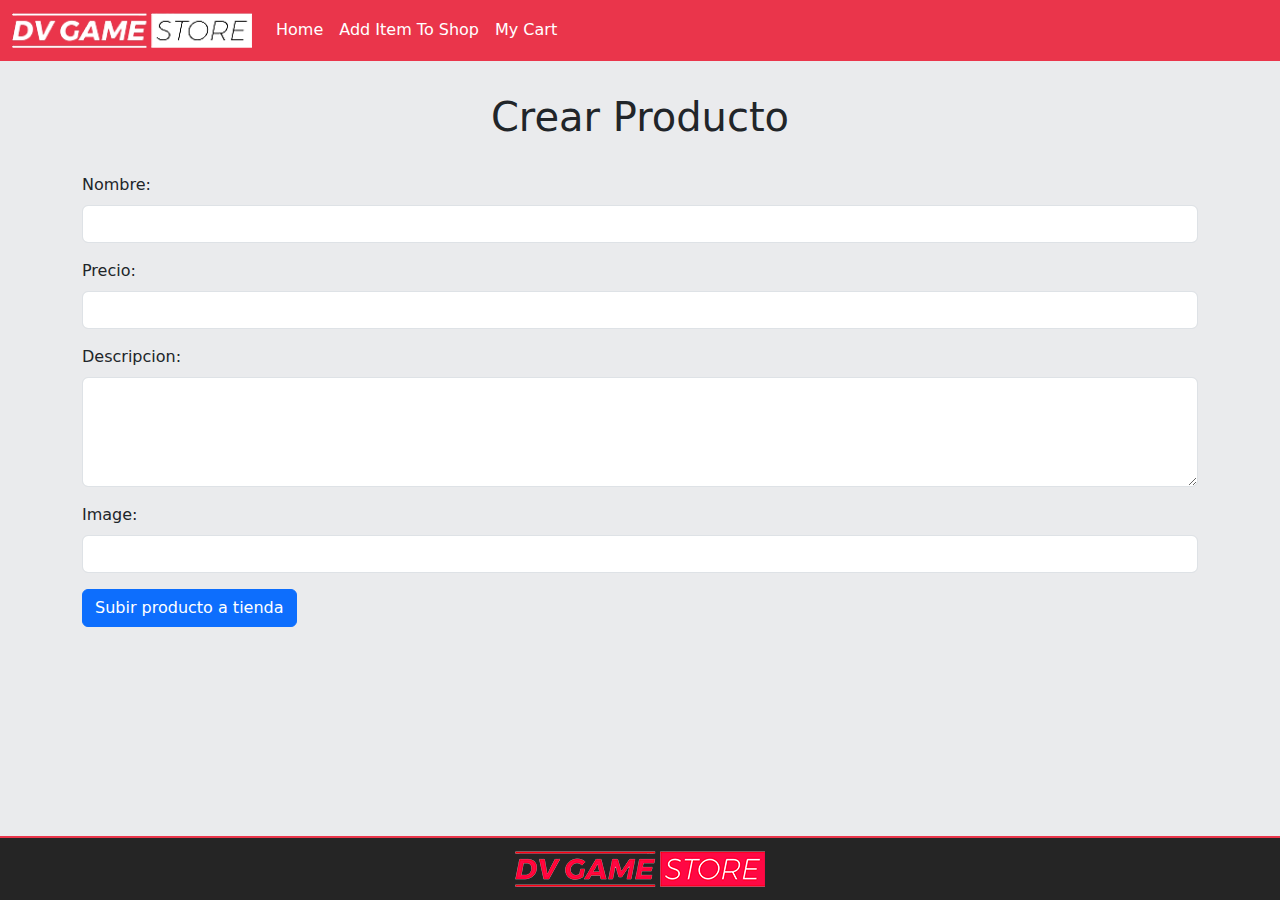
==== views/add_product_form.html @ 1d81f579 "Reworked logic for Home, GameDetails, added form for uploading games, added notifications" ====
<html lang="en">
<head>
    <meta charset="UTF-8">
    <meta http-equiv="X-UA-Compatible" content="IE=edge">
    <meta name="viewport" content="width=device-width, initial-scale=1.0">
    <title>DV - Game Store</title>
    <link rel="stylesheet" href="../css/bootstrap/bootstrap.css">
    <link rel="stylesheet" href="../css/styles.css">
</head>
<body>

<nav class="navbar navbar-expand-lg">
  <div class="container-fluid">
    <a href="../index.html"><img id="nav-logo" class="navbar-brand" src="../img/logo.png" alt="DV Game Store Logo"></a>
    <button class="navbar-toggler" type="button" data-bs-toggle="collapse" data-bs-target="#navbarNavAltMarkup" aria-controls="navbarNavAltMarkup" aria-expanded="false" aria-label="Toggle navigation">
      <span class="navbar-toggler-icon"></span>
    </button>
    <div class="collapse navbar-collapse" id="navbarNavAltMarkup">
      <ul class="navbar-nav">
        <li><a class="nav-link" href="../index.html">Home</a></li>
        <li><a class="nav-link" href="add_product_form.html">Add Item To Shop</a></li>
        <li><a class="nav-link" onclick="CartOverlay()">My Cart</a></li>
      </ul>
    </div>
  </div>
</nav>

<h1>Crear Producto</h1>

  
<div class="container">
  
    <form id="productForm">
        <div class="mb-3">
          <label for="name" class="form-label">Nombre:</label>
          <input type="text" class="form-control" id="name" name="name" required>
        </div>
      
        <div class="mb-3">
          <label for="price" class="form-label">Precio:</label>
          <input type="number" step="0.01" class="form-control" id="price" name="price" required>
        </div>
      
        <div class="mb-3">
          <label for="description" class="form-label">Descripcion:</label>
          <textarea class="form-control" id="description" name="description" rows="4" required></textarea>
        </div>

        <div class="mb-3">
          <label for="image" class="form-label">Image:</label>
          <input type="text" class="form-control" id="image" name="image">
        </div>
      
        <button type="submit" class="btn btn-primary">Subir producto a tienda</button>
      </form>
  </div>



<footer class="d-flex justify-content-center align-items-center">
    <div>
        <img class="inverted-logo" src="../img/logo-red.png" alt="DV Game Store Logo">
    </div>
</footer>




    
</body>
<script src="../js/bootstrap/bootstrap.js"></script>
<script src="../js/add_product_form.js"></script>
</html>
---- css/styles.css ----
body{
    background-color: #eaebed;
    min-height: 100vh;
    display: flex;
    flex-direction: column;

}
.red-text{
    color: #ea354b;
}

/* NOTIFICACIONES */
.notification{
    position: fixed;
    bottom: 20px;
    left: 0;
    right: 0;
    width: fit-content;
    height: fit-content;
    margin-left: auto;
    margin-right: auto;
    text-align: center;
    background-color: #eaebed;
    padding: 1rem;
    border-radius: 20px;
    z-index: 999;
    border: 2px solid #ea354b;
    font-size: 1.5rem;
}


/* NAV */

nav{
    background-color: #ea354b;
/*     border-bottom: #ea354b 2px inset; */
}

nav a:hover{
    color: #eaebed;
}

.nav-link{
    color: white;
}

#nav-logo{
    width: 15rem;
}

.navbar-toggler{
    position: absolute;
    right: 2rem;
}


/* SECCION CARRITO */
.overlay{
    position: fixed;
    top: 0;
    left: 0;
    width: 100%;
    height: 100%;
    background-color: rgba(0, 0, 0, 0.5);
    display: flex;
    align-items: center;
    justify-content: center;
    z-index: 9999;
}

.cart-content {
    background-color: #fff;
    padding: 20px;
    border-radius: 5px;
  }


/* SECCION JUEGOS */
h1{
    margin: 2rem;
    text-align: center;
}

.card{
    display: flex;
    flex-direction: column;
    justify-content: space-between;
    align-items: center;
    text-align: center;
    transition: all 0.3s ease-in-out;
}

.card-img{
    padding: 1rem;
    border-radius: 40px;
    width: 382px;
    height: 573px;
}

.card-body{
display: flex;
flex-direction: column;
}


.card-price{
    font-size: 1.5rem;
}

.add-to-cart-btn{
    margin-top: 1rem;
}

.green{
    color: green;
}





/* SECCION DETALLE JUEGOS */


.details{
    width: 50%;
    margin-left: auto;
    margin-right: auto;
    padding: 2rem;
}





.details h1{
    color: #ea354b;
}

.details a{
    margin-bottom: 2rem;
    font-size: 1.5rem;
}

.det-text{
    font-size: 1.5rem;
}

.det-price{
    font-size: 2rem;
}

.details button{
    font-size: 2rem;
}

/* SECCION DETALLE JUEGOS */

.back-btn{
    margin-top: 2rem;
    margin-left: 2rem;
}

.back-btn a{
    font-size: 1.5rem;
}


#game-det-container{
    display: flex;
    flex-wrap: wrap;
    flex-direction: column;
    justify-content: center;
    align-items: center;
    margin-top: 2rem;
    text-align: center;
}

.det-img{
    border-radius: 20px;
    border: 1px solid #ea354b;
    width: 382px;
}

.det-body{
    margin-top: 2rem;
    margin-bottom: 2rem;
    width: 60%;
}

/* SECCION FOOTER */
footer{
    margin-top: auto;
    height: 4rem;
    background-color: rgb(37, 37, 37);
    border-top: #ea354b 2px outset;
}
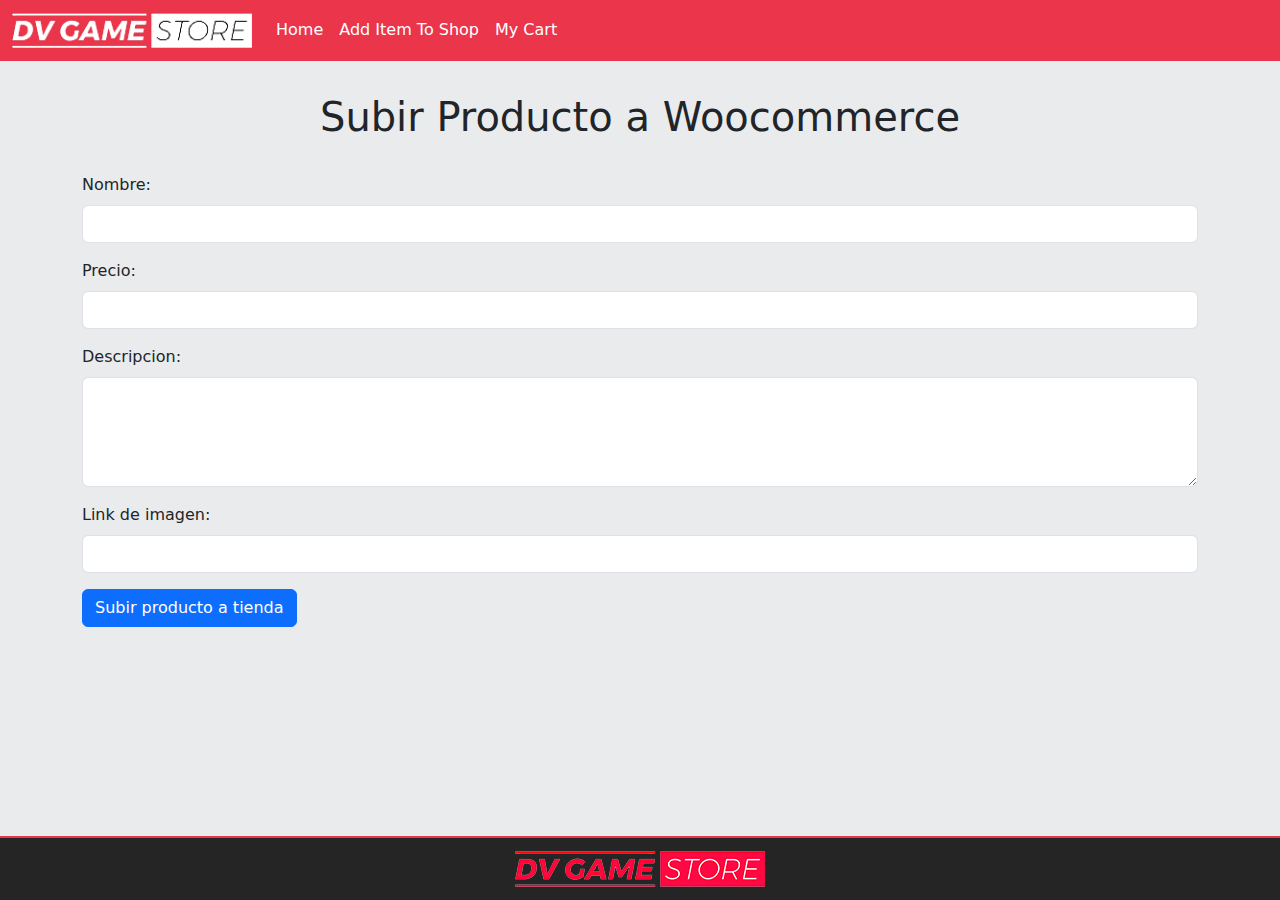
==== commit 5bb7c5b4: "Cart functions moved to separate js file to remove clutter" ====
--- a/views/add_product_form.html
+++ b/views/add_product_form.html
@@ -25,7 +25,7 @@
   </div>
 </nav>
 
-<h1>Crear Producto</h1>
+<h1>Subir Producto a Woocommerce</h1>
 
   
 <div class="container">
@@ -47,7 +47,7 @@
         </div>
 
         <div class="mb-3">
-          <label for="image" class="form-label">Image:</label>
+          <label for="image" class="form-label">Link de imagen:</label>
           <input type="text" class="form-control" id="image" name="image">
         </div>
       
